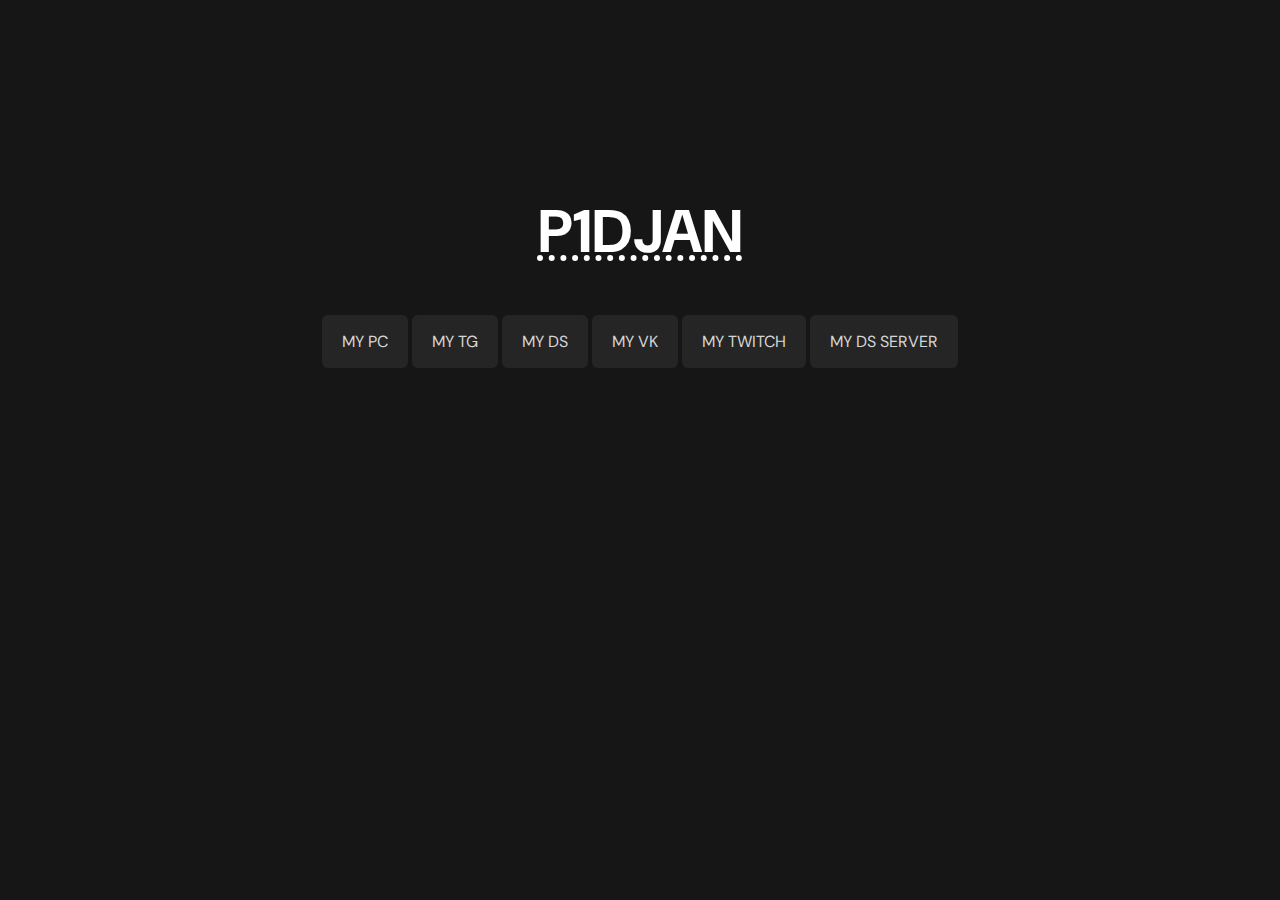
==== index.html @ 86fbf213 "phone support" ====
<!DOCTYPE html>
<html lang="en">
<head>
    <meta charset="UTF-8">
    <meta http-equiv="X-UA-Compatible" content="IE=edge">
    <meta name="viewport" content="width=device-width, initial-scale=1.0">
    <title>P1djan | Links</title>
    <link rel="stylesheet" href="style.css">
</head>
<body>
    
    <center>
    <p class="title">P1DJAN</p>
    <a href="https://hastebin.com/ovekimizul.md" class="button">MY PC</a>
    <a href="https://t.me/p1djan" class="button">MY TG</a>
    <a onclick="navigator.clipboard.writeText('p1djan#4760'); alert('Copied Discord to clipboard')" class="button">MY DS</a>
    <a href="https://vk.com/p1djan" class="button">MY VK</a>
    <a href="https://twitch.tv/p1djanJT" class="button">MY TWITCH</a>
    <a href="https://discord.gg/RzSr9tQBxH" class="button">MY DS SERVER</a>
    </center>
</body>
</html>
---- style.css ----
@import url('https://fonts.googleapis.com/css2?family=DM+Sans&display=swap');
.title {
    font-size: 60px; 
    font-weight: bold; 
    color: #fff;
    text-decoration:dotted #fff underline;
}
body {
    background-color: #161616;
    font-family: 'DM Sans', sans-serif;
    font-size: 14px;
    margin:0px;
}
.button {
    display:block;
    padding: 12px 14px;
    
    margin-top: 5px;
    margin-left: 20%;
    margin-right:20%;
    border-radius: 6px;
    border-color: #252525;
    background-color: #252525;
    color: #d6d6d6;
    text-decoration: none;
    cursor: pointer;
    transition: ease 0.6s;
    text-align: center;
}
.button:hover {
    background-color: #303030;
}
center {
    margin-top: 15%;
}

@media screen and (min-width: 1200px){
    body {
        font-size: 16px;
    }
    .button {
        display:inline;
        margin:0;
        padding:16px 20px;
    }
}
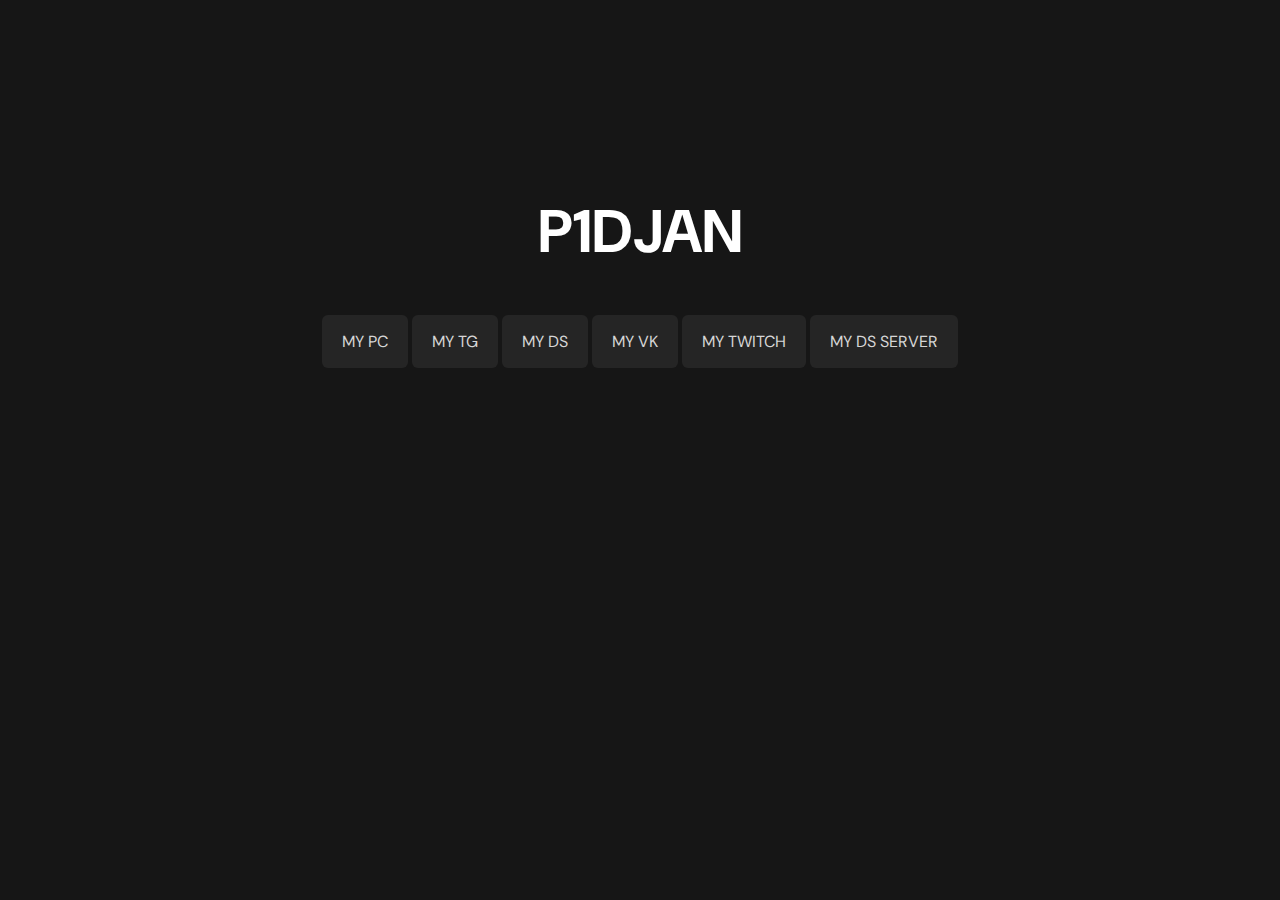
==== commit 87db8b71: "update" ====
--- a/index.html
+++ b/index.html
@@ -4,19 +4,20 @@
     <meta charset="UTF-8">
     <meta http-equiv="X-UA-Compatible" content="IE=edge">
     <meta name="viewport" content="width=device-width, initial-scale=1.0">
-    <title>P1djan | Links</title>
+    <link rel="shortcut icon" href="p1djan.ico" type="image/x-icon">
+    <title>P1DJAN | Links</title>
     <link rel="stylesheet" href="style.css">
 </head>
 <body>
     
     <center>
-    <p class="title">P1DJAN</p>
+    <p class="title" onclick="hide()">P1DJAN</p>
     <a href="https://hastebin.com/ovekimizul.md" class="button">MY PC</a>
     <a href="https://t.me/p1djan" class="button">MY TG</a>
     <a onclick="navigator.clipboard.writeText('p1djan#4760'); alert('Copied Discord to clipboard')" class="button">MY DS</a>
     <a href="https://vk.com/p1djan" class="button">MY VK</a>
     <a href="https://twitch.tv/p1djanJT" class="button">MY TWITCH</a>
-    <a href="https://discord.gg/RzSr9tQBxH" class="button">MY DS SERVER</a>
+    <a href="https://discord.gg/RzSr9tQBxH" class="button" id="bb">MY DS SERVER</a>
     </center>
 </body>
 </html>--- a/style.css
+++ b/style.css
@@ -1,23 +1,28 @@
 @import url('https://fonts.googleapis.com/css2?family=DM+Sans&display=swap');
 .title {
+    margin-left:33%;
+    margin-right:33%;
     font-size: 60px; 
     font-weight: bold; 
     color: #fff;
-    text-decoration:dotted #fff underline;
+    transition: ease 300ms;
+    cursor:default;
+}
+.title:hover {
+    font-size: 65px;
 }
 body {
     background-color: #161616;
     font-family: 'DM Sans', sans-serif;
-    font-size: 14px;
+    font-size: 16px;
     margin:0px;
 }
 .button {
     display:block;
-    padding: 12px 14px;
-    
+    padding: 16px 20px;
     margin-top: 5px;
     margin-left: 20%;
-    margin-right:20%;
+    margin-right: 20%;
     border-radius: 6px;
     border-color: #252525;
     background-color: #252525;
@@ -34,13 +39,9 @@
     margin-top: 15%;
 }
 
-@media screen and (min-width: 1200px){
-    body {
-        font-size: 16px;
-    }
+@media screen and (min-width: 800px){
     .button {
         display:inline;
         margin:0;
-        padding:16px 20px;
     }
 }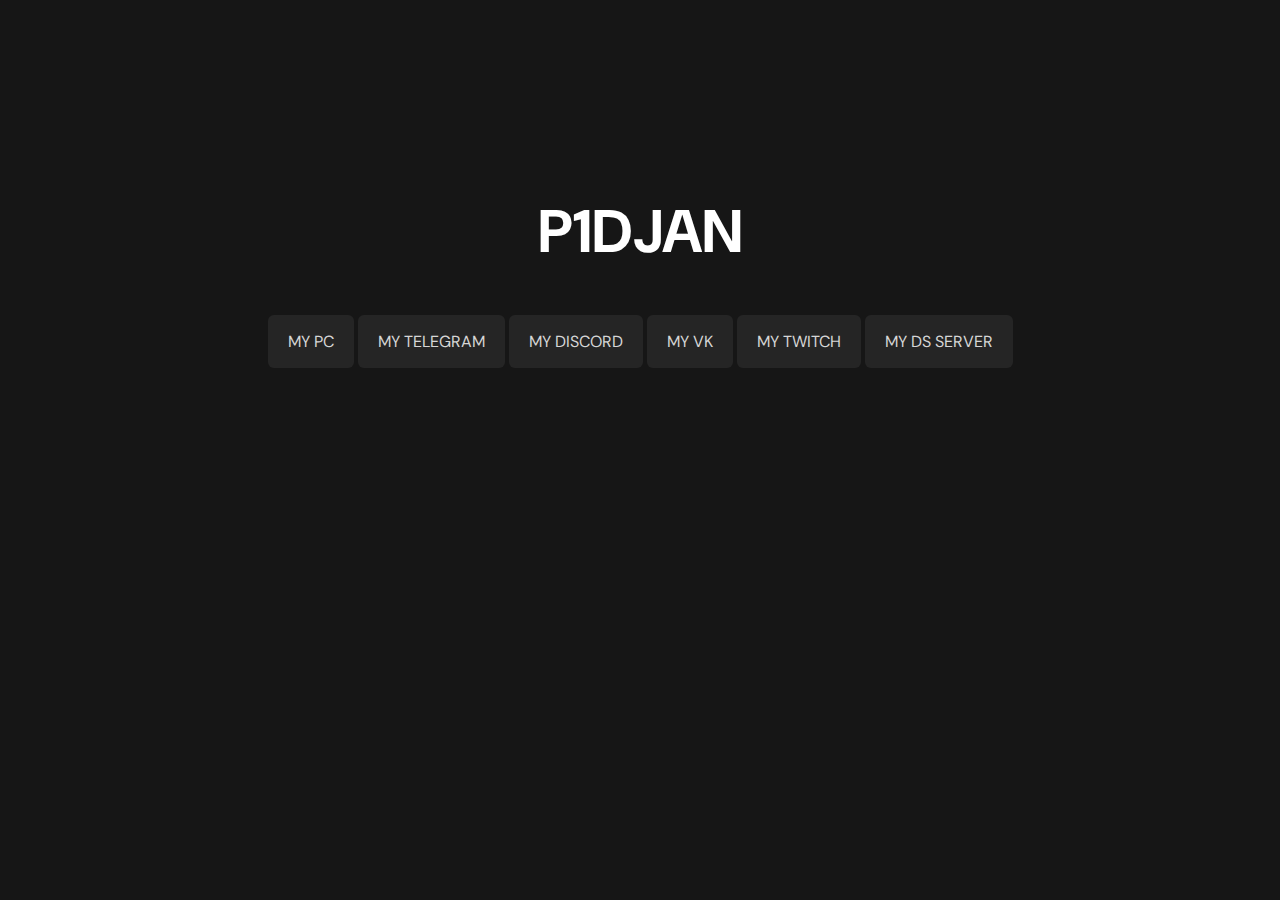
==== commit e13b1b6c: "upd" ====
--- a/index.html
+++ b/index.html
@@ -4,17 +4,17 @@
     <meta charset="UTF-8">
     <meta http-equiv="X-UA-Compatible" content="IE=edge">
     <meta name="viewport" content="width=device-width, initial-scale=1.0">
+    <title>P1DJAN's PAGE</title>
+    <meta name="description" content="p1djan, пиджак, пiджак, пиджан, пiджан, page, страница, links, ссылки">
     <link rel="shortcut icon" href="p1djan.ico" type="image/x-icon">
-    <title>P1DJAN | Links</title>
     <link rel="stylesheet" href="style.css">
 </head>
 <body>
-    
     <center>
-    <p class="title" onclick="hide()">P1DJAN</p>
+    <p class="title">P1DJAN</p>
     <a href="https://hastebin.com/ovekimizul.md" class="button">MY PC</a>
-    <a href="https://t.me/p1djan" class="button">MY TG</a>
-    <a onclick="navigator.clipboard.writeText('p1djan#4760'); alert('Copied Discord to clipboard')" class="button">MY DS</a>
+    <a href="https://t.me/p1djan" class="button">MY TELEGRAM</a>
+    <a onclick="navigator.clipboard.writeText('p1djanJT#4760'); alert('Copied to clipboard')" class="button">MY DISCORD</a>
     <a href="https://vk.com/p1djan" class="button">MY VK</a>
     <a href="https://twitch.tv/p1djanJT" class="button">MY TWITCH</a>
     <a href="https://discord.gg/RzSr9tQBxH" class="button" id="bb">MY DS SERVER</a>
--- a/style.css
+++ b/style.css
@@ -1,22 +1,23 @@
 @import url('https://fonts.googleapis.com/css2?family=DM+Sans&display=swap');
 .title {
-    margin-left:33%;
-    margin-right:33%;
-    font-size: 60px; 
+    font-size: 60px;
     font-weight: bold; 
     color: #fff;
     transition: ease 300ms;
     cursor:default;
 }
+
 .title:hover {
     font-size: 65px;
 }
+
 body {
     background-color: #161616;
     font-family: 'DM Sans', sans-serif;
     font-size: 16px;
     margin:0px;
 }
+
 .button {
     display:block;
     padding: 16px 20px;
@@ -32,9 +33,11 @@
     transition: ease 0.6s;
     text-align: center;
 }
+
 .button:hover {
     background-color: #303030;
 }
+
 center {
     margin-top: 15%;
 }
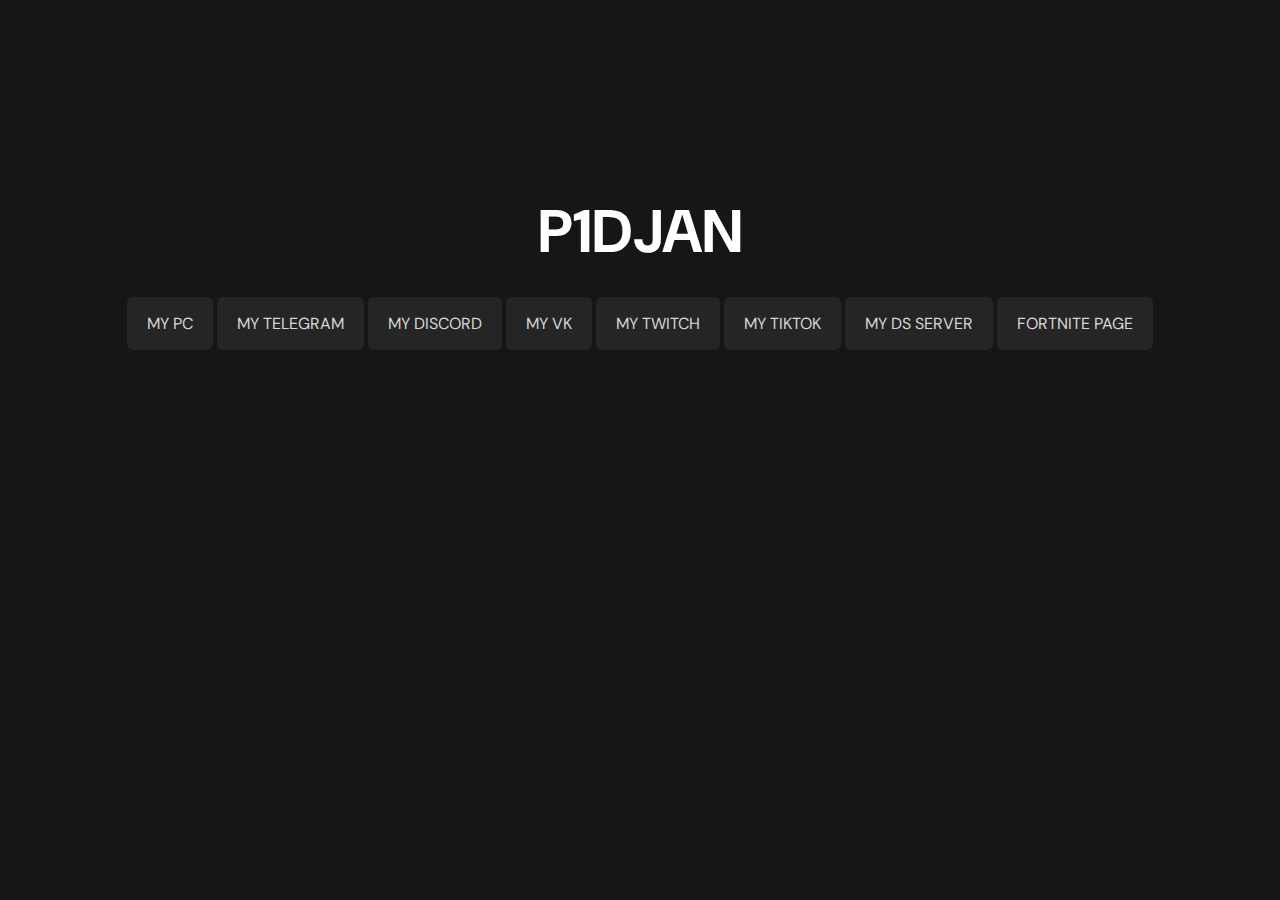
==== commit 0aae15cb: "upd" ====
--- a/index.html
+++ b/index.html
@@ -5,19 +5,24 @@
     <meta http-equiv="X-UA-Compatible" content="IE=edge">
     <meta name="viewport" content="width=device-width, initial-scale=1.0">
     <title>P1DJAN's PAGE</title>
-    <meta name="description" content="p1djan, пиджак, пiджак, пиджан, пiджан, page, страница, links, ссылки">
+    <meta name="description" content="P1djan's PAGE / Сайт Пиджана">
     <link rel="shortcut icon" href="p1djan.ico" type="image/x-icon">
-    <link rel="stylesheet" href="style.css">
+    <link rel="stylesheet" href="index.css">
 </head>
 <body>
     <center>
-    <p class="title">P1DJAN</p>
+    <a class="title">P1DJAN</a>
+    <br>
+    <br>
+    <br>     
     <a href="https://hastebin.com/ovekimizul.md" class="button">MY PC</a>
     <a href="https://t.me/p1djan" class="button">MY TELEGRAM</a>
     <a onclick="navigator.clipboard.writeText('p1djanJT#4760'); alert('Copied to clipboard')" class="button">MY DISCORD</a>
     <a href="https://vk.com/p1djan" class="button">MY VK</a>
-    <a href="https://twitch.tv/p1djanJT" class="button">MY TWITCH</a>
-    <a href="https://discord.gg/RzSr9tQBxH" class="button" id="bb">MY DS SERVER</a>
+    <a href="https://www.twitch.tv/p1djanJT" class="button">MY TWITCH</a>
+    <a href="https://www.tiktok.com/@owlerjtnarezki" class="button">MY TIKTOK</a>
+    <a href="https://discord.gg/RzSr9tQBxH" class="button">MY DS SERVER</a>
+    <a href="fortnite.html" class="button">FORTNITE PAGE</a>
     </center>
 </body>
 </html>--- a/index.css
+++ b/index.css
@@ -0,0 +1,50 @@
+@import url('https://fonts.googleapis.com/css2?family=DM+Sans&display=swap');
+.title {
+    font-size: 60px;
+    font-weight: bold; 
+    color: #fff;
+    cursor: default;
+    transition: ease 300ms;
+}
+
+.title:hover {
+    font-size: 65px;
+}
+
+body {
+    background-color: #161616;
+    font-family: 'DM Sans', sans-serif;
+    font-size: 16px;
+    margin:0px;
+}
+
+.button {
+    display:block;
+    padding: 16px 20px;
+    margin-top: 5px;
+    margin-left: 20%;
+    margin-right: 20%;
+    border-radius: 6px;
+    border-color: #252525;
+    background-color: #252525;
+    color: #d6d6d6;
+    text-decoration: none;
+    cursor: pointer;
+    transition: ease 0.6s;
+    text-align: center;
+}
+
+.button:hover {
+    background-color: #303030;
+}
+
+center {
+    margin-top: 15%;
+}
+
+@media screen and (min-width: 1100px){
+    .button {
+        display:inline;
+        margin:0;
+    }
+}